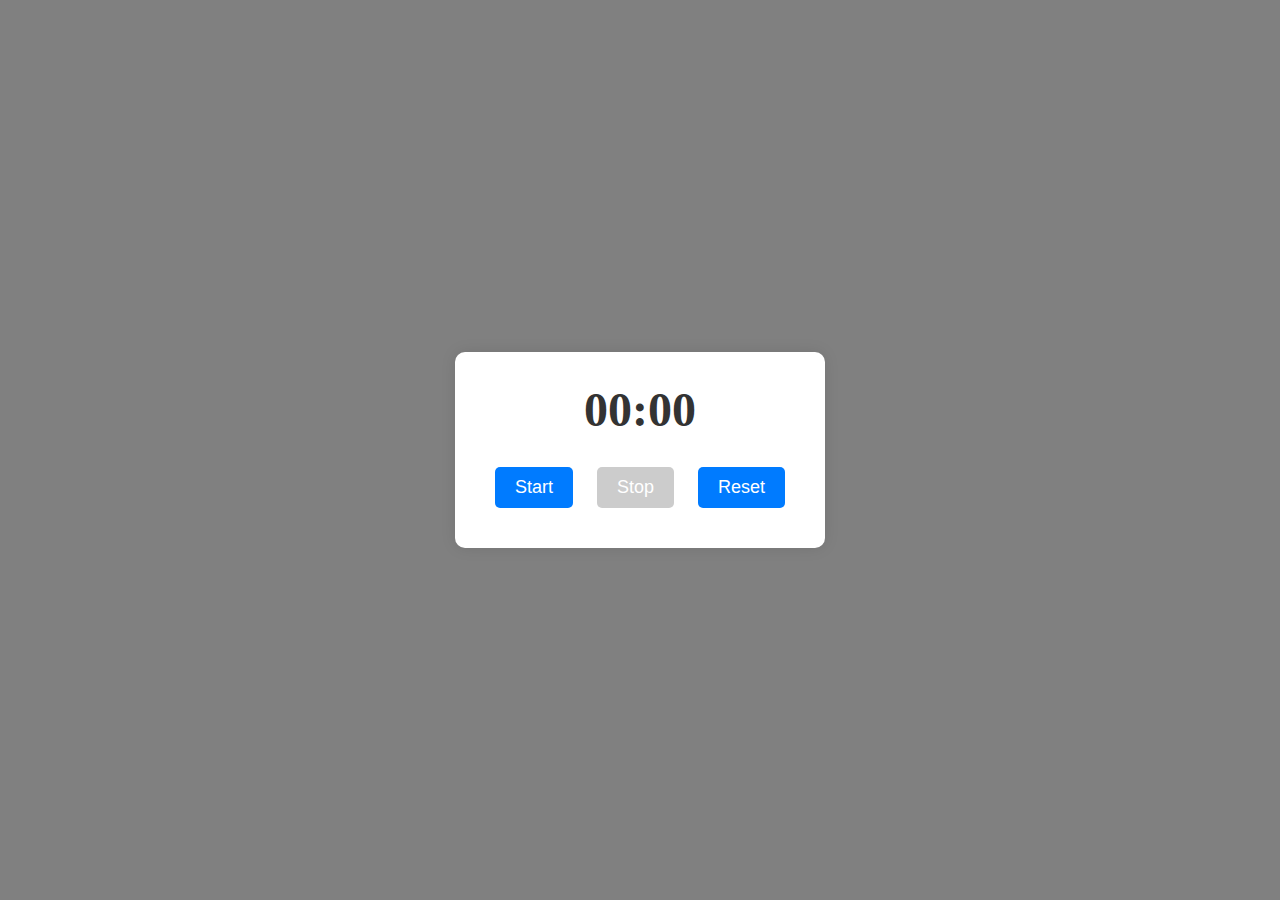
==== index.html @ 3515882b "task one completed" ====
<!DOCTYPE html>
<html lang="en">
<head>
    <meta charset="UTF-8">
    <meta name="viewport" content="width=device-width, initial-scale=1.0">
    <title>Stopwatch</title>
    <link rel="stylesheet" href="watch.css">
</head>
<body>
    <div class="stopwatch">
        <div class="time-display" id="time-display">00:00</div>
        <button id="start-btn">Start</button>
        <button id="stop-btn" disabled>Stop</button>
        <button id="reset-btn">Reset</button>
    </div>
    <script src="watch.js"></script>
</body>
</html>
---- watch.css ----
body {
    
    background-color: grey;
    display: flex;
    justify-content: center;
    align-items: center;
    height: 100vh;
    margin: 0;
    
}

.stopwatch {
    background-color: #ffffff;
    padding: 30px;
    border-radius: 10px;
    box-shadow: 0 0 15px rgba(0, 0, 0, 0.1);
    text-align: center;
}

.time-display {
    font-size: 48px;
    font-weight: bold;
    margin-bottom: 20px;
    color: #333;
}

button {
    padding: 10px 20px;
    font-size: 18px;
    margin: 10px;
    cursor: pointer;
    border: none;
    border-radius: 5px;
    background-color: #007bff;
    color: white;
    transition: background-color 0.3s;
}

button:hover {
    background-color: #0056b3;
}

button:disabled {
    background-color: #ccc;
    cursor: not-allowed;
}
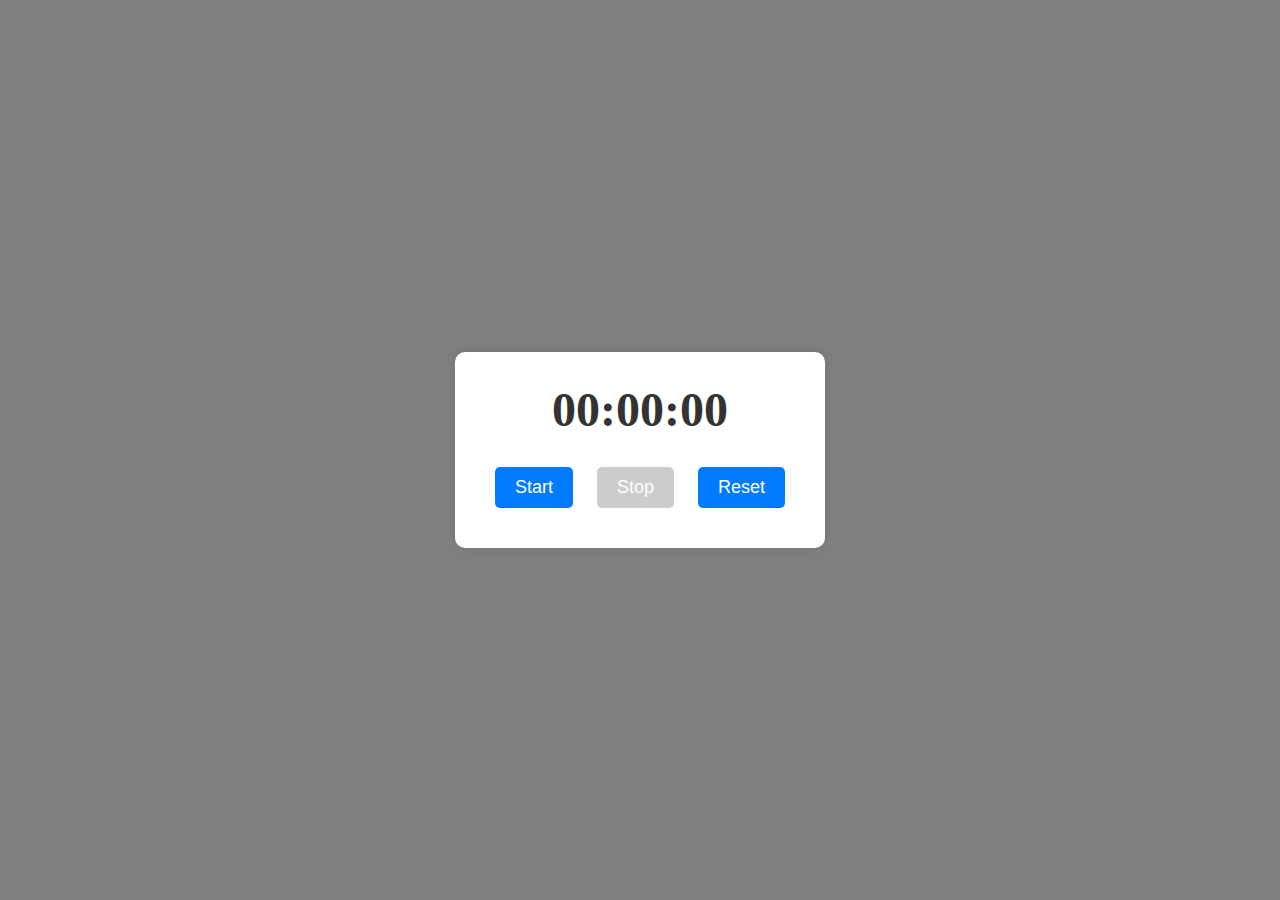
==== commit 5df9bd80: "..." ====
--- a/index.html
+++ b/index.html
@@ -8,7 +8,7 @@
 </head>
 <body>
     <div class="stopwatch">
-        <div class="time-display" id="time-display">00:00</div>
+        <div class="time-display" id="time-display">00:00:00</div>
         <button id="start-btn">Start</button>
         <button id="stop-btn" disabled>Stop</button>
         <button id="reset-btn">Reset</button>
